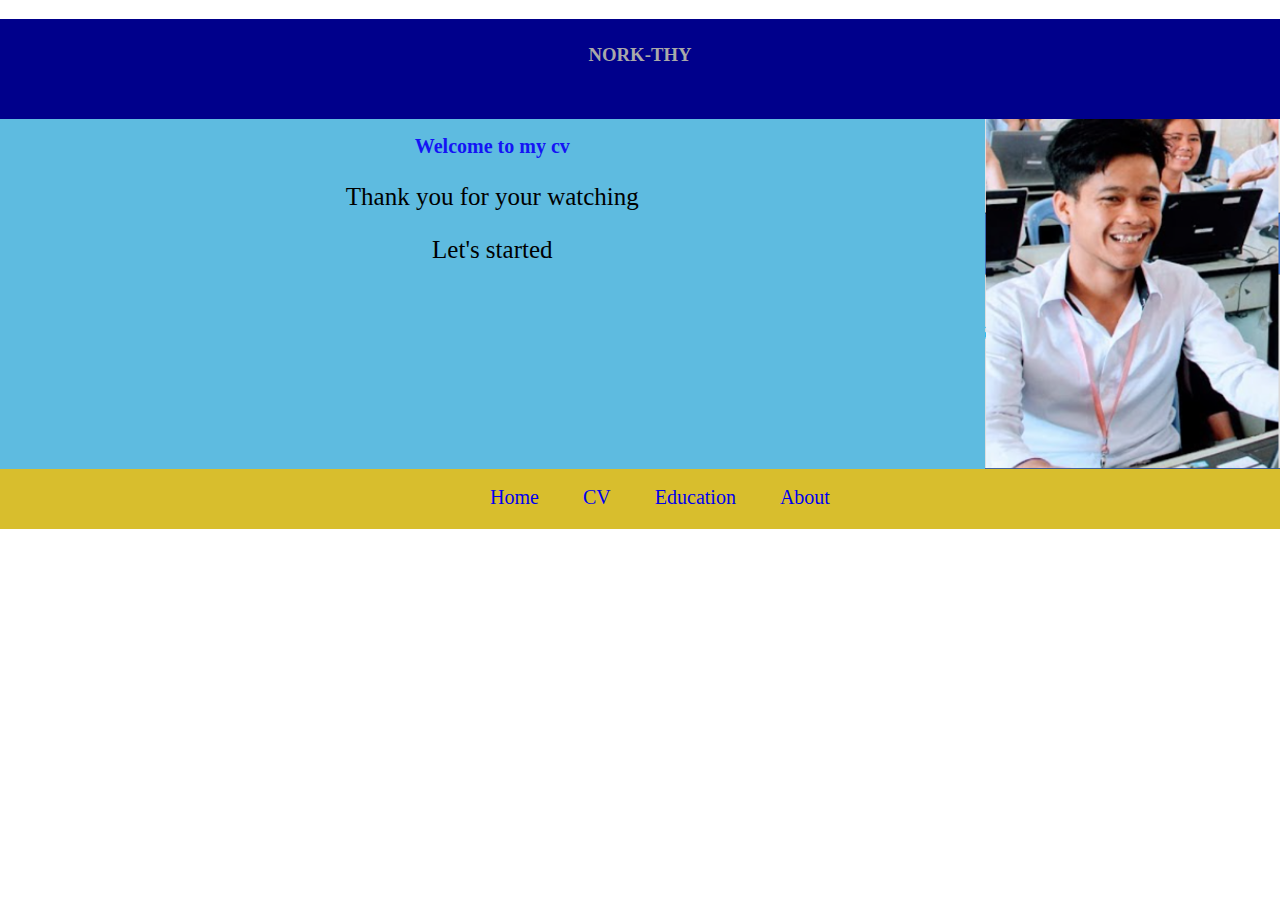
==== about.html @ b2b1b577 "new1" ====
<!DOCTYPE html>
<html lang="en">
<head>
    <meta charset="UTF-8">
    <meta name="viewport" content="width=device-width, initial-scale=1.0">
    <title>Document</title>
    <link rel="stylesheet" href="css/style.css">
</head>
<body>
    <div class="nhork">
        <h3>NORK-THY</h>
    </div>
    <div class="contain">
        <div class="word">
            <h2>Welcome to my cv</h2>
            <p>Thank you for your watching</p>
            <p>Let's started</p>
        </div>
        <div class="photo">
            <img src="image/pt.png">
        </div>
    </div>
    <div class="manu">
        <div class= "a">
            <a href="index.html">Home</a>
            <a href="cv.html">CV</a>
            <a href="education.html">Education</a>
            <a href="about.html">About</a>
        </div>        
    </div>
</body>
</html>
---- css/style.css ----
body{
    margin: 0;
    padding: 0;
}
.nhork{
    width: 100%;
    height: 100px;
    background: darkblue;
}
h3{
    color:darkgray;
    text-align: center;
    padding: 25px;
}
.contain{
    width: 100%;
    height: 350px;
    display:flex;
}
.word{
    background: rgb(94, 187, 224);
    width: 100%;
    height: 350px;
}
h2{
    color: rgb(20, 20, 245);
    font-size: 20px;
    text-align: center;
}
p{
    text-align: center;
    font-size: 25px;
}
.photo{
    width: 30%;
    height: 350px;
}
img {
    width: 100%;
    height: 350px;
}
.manu{
    height: 60px;
    width: 100%;
    background: rgb(216, 190, 45);
}
.a{
    padding: 17px;
    text-align: center;
}
a{
    margin-left: 40px;
    text-decoration: none;
    font-size: 20px;
}
.aboutme{
    height: 500px;
    width: 100%;

}
.N {
    width: 100%;
    height: 600px;
    background:rgb(189, 119, 236);
    display: flex;
}
.nov{
    height: 700px;
    width: 30%;
    margin-left: 20px;
}
.nov img{
   height: 400px;
   width: 90%; 
   margin-left: 22px;
   margin-top: 100px;
}
.H{
    width: 50%;
    height: 200px;
    margin-left: 40px;
    margin-top: 250px;
}
.H p{
    color: #fff;
    text-align: center;
}
h4{
    margin-left: 60px;
    color:rgb(20, 245, 208)
}
.cv img{
    width: 100%;
    height: 700px;
}
.you{
    width: 100%;
    height: 400px;
    background:rgb(82, 101, 187);
    display: flex;
}
.T {
    width: 100%;
    height: 530px;
}
.T img {
    width: 100%;
    height: 100%;
}

.content2{
    width: 50%;
    padding: 10px;
}
label{
    color:rgb(20, 20, 245);
    font-size: 20px;
}
form{

    padding: 10px;
    margin-left: 100px;
}
input{
    margin-top: 10px;
}
input[type="email"]{
    width: 51%;
    box-sizing: border-box;
    margin-top: 10px;
    padding: 2px;
}
input[type="text"]{
    width: 48.99%;
    font-size: 15px;
    padding: 2px;
}
input[type="submit"]{
    width: 100px;
    font-size: 15px;
    padding: 5px;
    border-radius: 20px;
    border: none;
    background:teal;
    color: greenyellow;
}
input[type="reset"]{
    width: 100px;
    font-size: 15px;
    padding: 5px;
    border-radius: 20px;
    border: none;
    background: rgb(146, 122, 146);
    color: red;
}
.div img{
    width: 100%;
    height: 70px;
}
.T.my{
    width: 100px;
    height: 140px;
    background:rgb(221, 25, 35);
}
.myaddress{
    width: 100%;
    height: 400px;
}
.ma{
    margin-top: 200px;
}
.ma p{
    text-align: start;
    margin: 0;
    font-size: 20px;
    color:rgb(96, 214, 244);
}

.exp{
    width: 100%;
    height: 800px;
    background:rgb(94, 122, 163);
    /* display: flex; */
}
.for{
    display: flex;
}
.box{
    width: 500px;
    height: 783px;
    background:rgb(154, 208, 230);
    margin: 8px;
}
.box1 img{
    height: 250px;
}
.box1 p{
    font-size: 20px;
}
.pncs img{
    height: 700px;
}
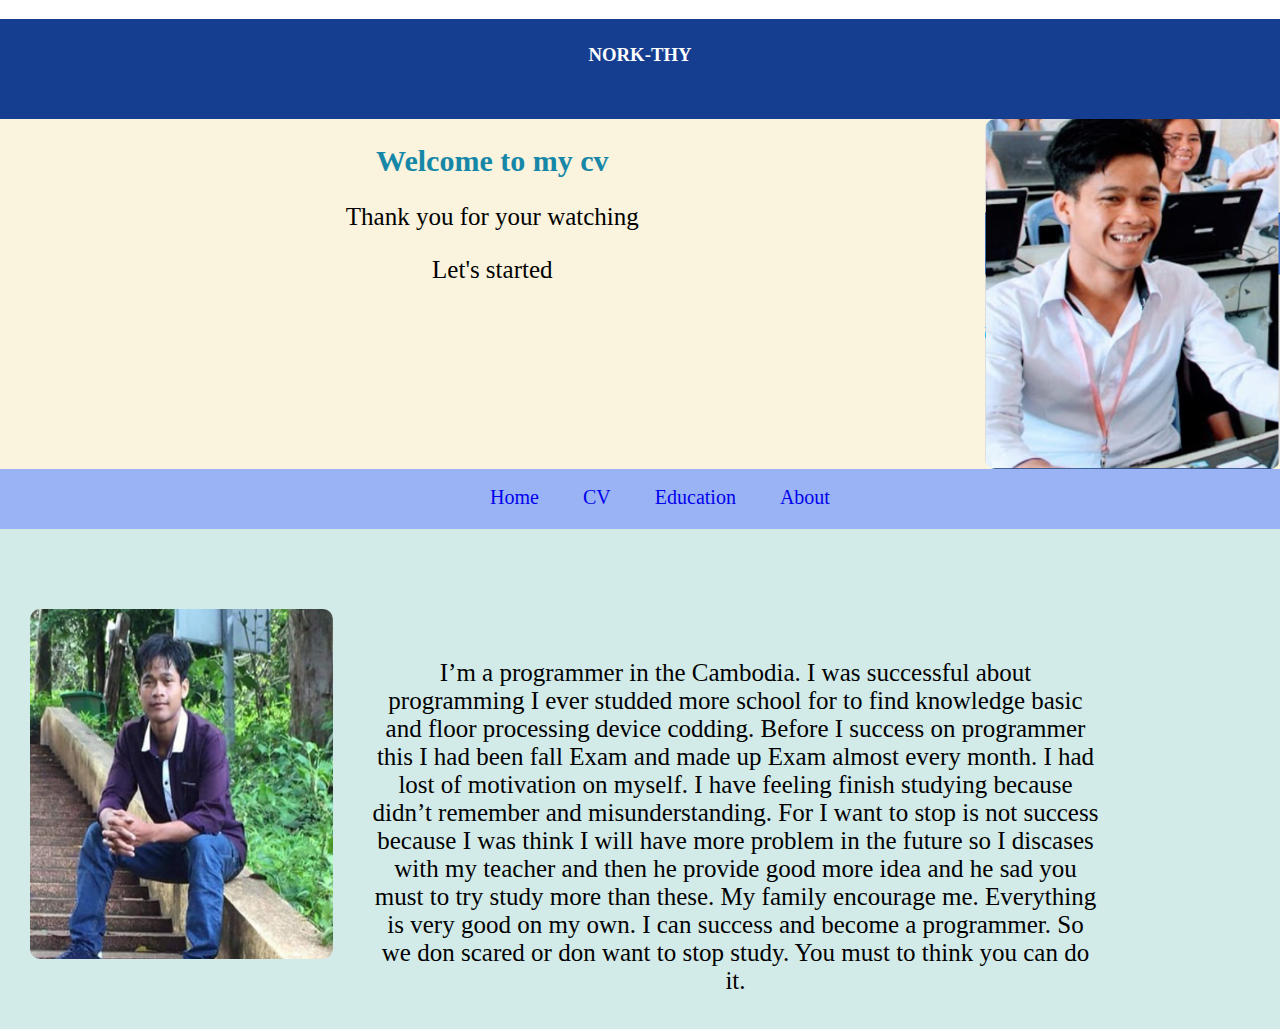
==== commit 405e1b9c: "add index" ====
--- a/about.html
+++ b/about.html
@@ -28,5 +28,14 @@
             <a href="about.html">About</a>
         </div>        
     </div>
+    <div class="abt">
+            <div class="about">    
+                <img src="image/e.png">
+        
+            </div>
+            <div class="pt">
+                <p>I’m a programmer in the Cambodia. I was successful about programming I ever studded more school for to find knowledge basic and floor processing device codding. Before I success on programmer this I had been fall Exam​​ and made up Exam almost every month. I had lost of motivation on myself. I have feeling finish studying because didn’t remember​ and misunderstanding. For I want to stop is not success because I was think I will have more problem in the future so I discases with my teacher and then he provide good more idea and he sad you must to try study more than these. My family encourage me. Everything is very good on my own. I can success and become a programmer. So we don scared or don want to stop study. You must to think you can do it.</p>
+            </div>
+    </div>
 </body>
 </html>--- a/css/style.css
+++ b/css/style.css
@@ -5,10 +5,10 @@
 .nhork{
     width: 100%;
     height: 100px;
-    background: darkblue;
+    background: #153e90;
 }
 h3{
-    color:darkgray;
+    color:#fff;
     text-align: center;
     padding: 25px;
 }
@@ -16,15 +16,25 @@
     width: 100%;
     height: 350px;
     display:flex;
+    background: #faf3dd;
+}
+.content2{
+
+    height: 250px;
+    width:100px;
+}
+form{
+    background:rgb(154, 208, 230);
+    width: 200px;
 }
 .word{
-    background: rgb(94, 187, 224);
+    /* background: rgb(94, 187, 224); */
     width: 100%;
     height: 350px;
 }
 h2{
-    color: rgb(20, 20, 245);
-    font-size: 20px;
+    color: #1687a7;
+    font-size: 30px;
     text-align: center;
 }
 p{
@@ -38,11 +48,12 @@
 img {
     width: 100%;
     height: 350px;
+    border-radius: 10px;
 }
 .manu{
     height: 60px;
     width: 100%;
-    background: rgb(216, 190, 45);
+    background: #9ab3f5;
 }
 .a{
     padding: 17px;
@@ -61,7 +72,7 @@
 .N {
     width: 100%;
     height: 600px;
-    background:rgb(189, 119, 236);
+    background:#a2d5f2;
     display: flex;
 }
 .nov{
@@ -85,18 +96,15 @@
     color: #fff;
     text-align: center;
 }
-h4{
-    margin-left: 60px;
-    color:rgb(20, 245, 208)
-}
+
 .cv img{
     width: 100%;
     height: 700px;
 }
 .you{
     width: 100%;
-    height: 400px;
-    background:rgb(82, 101, 187);
+    height: 370px;
+    background:#bbe1fa;
     display: flex;
 }
 .T {
@@ -111,6 +119,26 @@
 .content2{
     width: 50%;
     padding: 10px;
+    margin-top:70px;
+    
+}
+h4{
+    margin-left: 30px;
+    color:rgb(40, 121, 243)
+}
+.myaddress{
+    width: 100%;
+    height: 400px;
+}
+.ma{
+    margin-top: 160px;
+    margin-left: 40px;
+}
+.ma p{
+    text-align: start;
+    margin: 0;
+    font-size: 20px;
+    color:black;
 }
 label{
     color:rgb(20, 20, 245);
@@ -120,18 +148,20 @@
 
     padding: 10px;
     margin-left: 100px;
+    border-radius: 20px;
+    background:#01a9b4;
 }
 input{
     margin-top: 10px;
 }
 input[type="email"]{
-    width: 51%;
+    width: 97%;
     box-sizing: border-box;
     margin-top: 10px;
     padding: 2px;
 }
 input[type="text"]{
-    width: 48.99%;
+    width: 100;
     font-size: 15px;
     padding: 2px;
 }
@@ -142,17 +172,10 @@
     border-radius: 20px;
     border: none;
     background:teal;
-    color: greenyellow;
-}
-input[type="reset"]{
-    width: 100px;
-    font-size: 15px;
-    padding: 5px;
-    border-radius: 20px;
-    border: none;
-    background: rgb(146, 122, 146);
-    color: red;
-}
+    color: #fff;
+    margin-left: 50px;
+}
+
 .div img{
     width: 100%;
     height: 70px;
@@ -162,25 +185,11 @@
     height: 140px;
     background:rgb(221, 25, 35);
 }
-.myaddress{
-    width: 100%;
-    height: 400px;
-}
-.ma{
-    margin-top: 200px;
-}
-.ma p{
-    text-align: start;
-    margin: 0;
-    font-size: 20px;
-    color:rgb(96, 214, 244);
-}
 
 .exp{
     width: 100%;
     height: 800px;
     background:rgb(94, 122, 163);
-    /* display: flex; */
 }
 .for{
     display: flex;
@@ -201,4 +210,78 @@
     height: 700px;
 }
 
-
+.abt{
+    display: flex;
+    width: 100%;
+    height: 500px;
+    background: #d2ebe9;
+}
+.abt .about{
+    width: 30%;
+    height: 400px;
+    margin-top: 50px;
+    margin-left: 30px;
+}
+.about img{
+    margin-top: 30px;
+}
+.abt .pt{
+    width: 90%;
+    height: 400px;
+    /* background: #487e95; */
+    margin-left: 40px;
+    margin-top: 30px;
+}
+.pt p{
+    margin-top: 100px;
+    width: 80%;
+}
+.pt {
+    margin-left: 40%;
+}
+#download-btn{
+    padding: 18px;
+    background: blue;
+    color: #fff;
+    border-radius: 30px;
+}
+
+.htcv{
+    width: 98%;
+    height: 700px;
+    border: 10px solid black;
+    margin-left: 5px;
+}
+
+.b1{
+    width: 98%;
+    height: 110px;
+    margin-top: 10px;
+    margin-left: 13px;
+    display: flex;
+}
+.k1 img {
+    width: 100px;
+    height: 100px;
+    border-radius: 2px;
+    margin-top: 5px;
+    margin-left: 500px;
+}
+.k2 p{
+    color: black;
+    margin-left: 20px;
+    margin-top: 40px;
+    font-size: 15px;
+}
+.line{
+    height: 3px;
+    width: 95%;
+    background: #eb5e0b;
+    margin-left: 40px;
+}
+
+.b2{
+    width: 99%;
+    height: 400px;
+    background: rgb(0, 0, 0);
+}